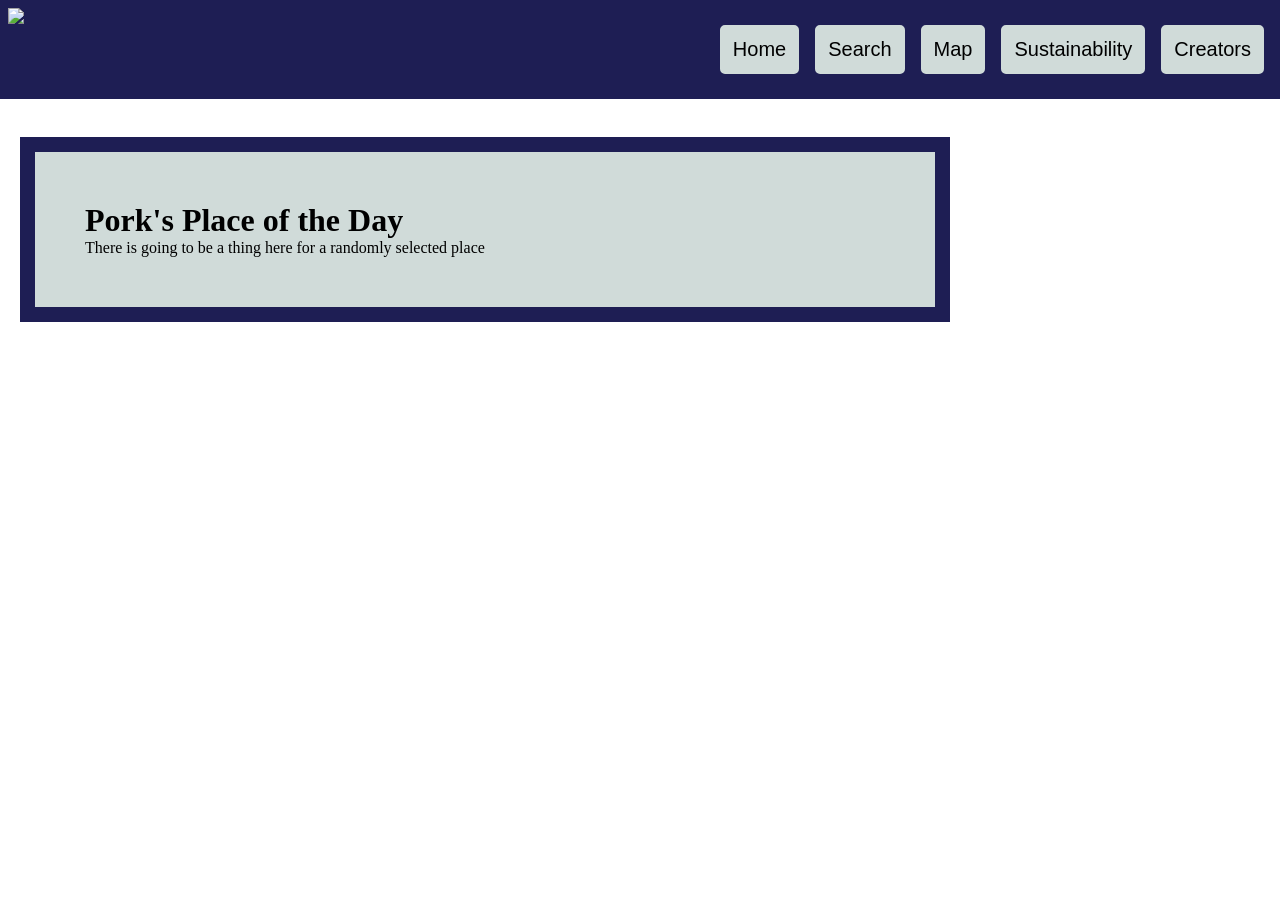
==== index.html @ 771a07e9 "nav bar" ====
<!DOCTYPE html>
<html>
<head>
  <meta charset="utf-8">
  <meta name="viewport" content="width=device-width">
  <title >Pork's Places</title>
  <link href="style.css" rel="stylesheet" type="text/css"/>
  <script src="script.js"></script>
</head>
<body>
  <nav class="nav">
    <a href="index.html" class="logoContainer"><img src="logo.png" class="logo"></a>
    <button class="navButton"><a href="index.html" class="navLinks">Home</a></button>
    <button class="navButton"><a href="search.html" class="navLinks">Search</a></button>
    <button class="navButton"><a href="map.html" class="navLinks">Map</a></button>
    <button class="navButton"><a href="sustainability.html" class="navLinks">Sustainability</a></button>
    <button class="navButton"><a href="creators.html" class="navLinks">Creators</a></button>
  </nav><br>
  
  <div class="placeOfDay">
    <h1>Pork's Place of the Day</h1>
  
    <p>There is going to be a thing here for a randomly selected place</p>
  
  </div>
   
</body>
</html>
---- style.css ----
* {
    margin: 0;
    padding: 0;
    
}

body {
    background-image: url(Background.png);
    background-repeat: no-repeat;
    background-size: cover;
    background-attachment: fixed;
}

a {
    text-decoration: none;
    color: black;
}

button:hover {
    cursor: pointer;
}

.placeOfDay {
    background-color: #D0DBD9;
    width: 800px;
    border: 15px solid #1E1E54;
    padding: 50px;
    margin: 20px;
}
  
.nav {
    display: flex;
    justify-content: flex-end;
    background-color: #1E1E54;
    padding-right: 8px;
}
  
.navButton {
    font-size: 20px;
    background-color: #d0dbd9;
    margin-left: 8px;
    margin-right: 8px;
    border: 3px solid #d0dbd9;
    border-radius: 5px;
    margin-top: 25px;
    margin-bottom: 25px;
    padding: 10px;
}
  
.navButton:hover {
    transform: scale(1.15);
}
  
.logo {
    height: 100px;
    position: absolute;
    top: 8px;
    left: 8px;
}
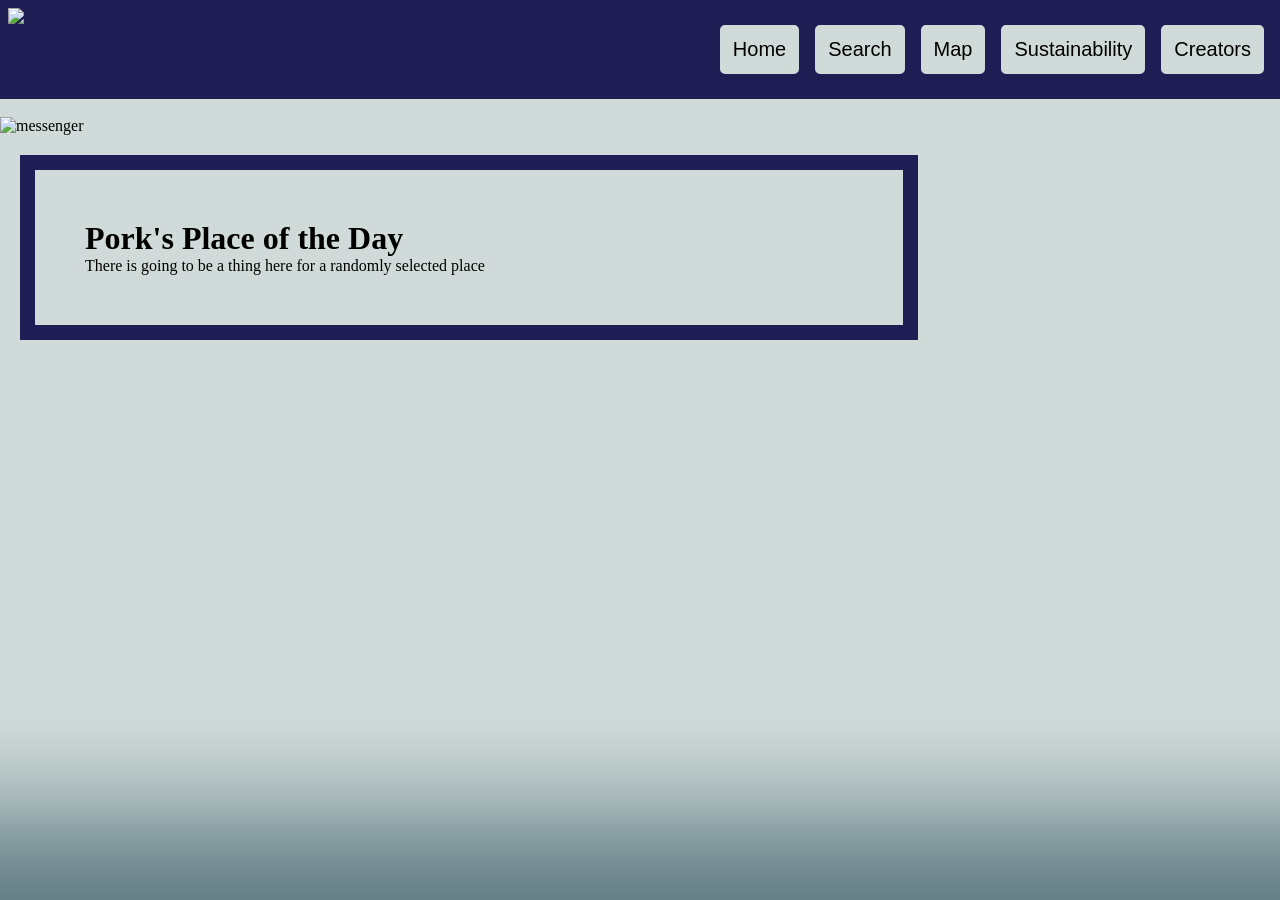
==== commit d9cd94f9: "updates" ====
--- a/index.html
+++ b/index.html
@@ -7,6 +7,7 @@
   <link href="style.css" rel="stylesheet" type="text/css"/>
   <script src="script.js"></script>
 </head>
+
 <body>
   <nav class="nav">
     <a href="index.html" class="logoContainer"><img src="logo.png" class="logo"></a>
@@ -15,14 +16,17 @@
     <button class="navButton"><a href="map.html" class="navLinks">Map</a></button>
     <button class="navButton"><a href="sustainability.html" class="navLinks">Sustainability</a></button>
     <button class="navButton"><a href="creators.html" class="navLinks">Creators</a></button>
-  </nav><br>
+  </nav><br> 
   
+  <div class="placeMessageContainer">
+    <img src="images/JohnPorkerNoBackground.png" alt="messenger">
   <div class="placeOfDay">
     <h1>Pork's Place of the Day</h1>
   
     <p>There is going to be a thing here for a randomly selected place</p>
   
   </div>
+</div>
    
 </body>
 </html>
--- a/style.css
+++ b/style.css
@@ -5,7 +5,7 @@
 }
 
 body {
-    background-image: url(Background.png);
+    background-image: url("images/Background.png");
     background-repeat: no-repeat;
     background-size: cover;
     background-attachment: fixed;
@@ -21,11 +21,20 @@
 }
 
 .placeOfDay {
+    margin: auto;
     background-color: #D0DBD9;
-    width: 800px;
+    width: 60%;
     border: 15px solid #1E1E54;
     padding: 50px;
     margin: 20px;
+}
+
+.placeOfDayImage {
+    
+}
+
+.placeMessageContainer {
+    
 }
   
 .nav {
@@ -57,3 +66,25 @@
     top: 8px;
     left: 8px;
 }
+
+.imgBorder {
+    border: 1px solid #ddd;
+    border-radius: 4px;
+    padding: 5px;
+    width: 200px;
+    height: 200px;
+}
+
+.row {
+    display: flex;
+}
+
+.column {
+    flex: 50.33%;
+    padding: 5px;
+    text-align: center;
+}
+
+.para {
+    padding: 5px;
+}
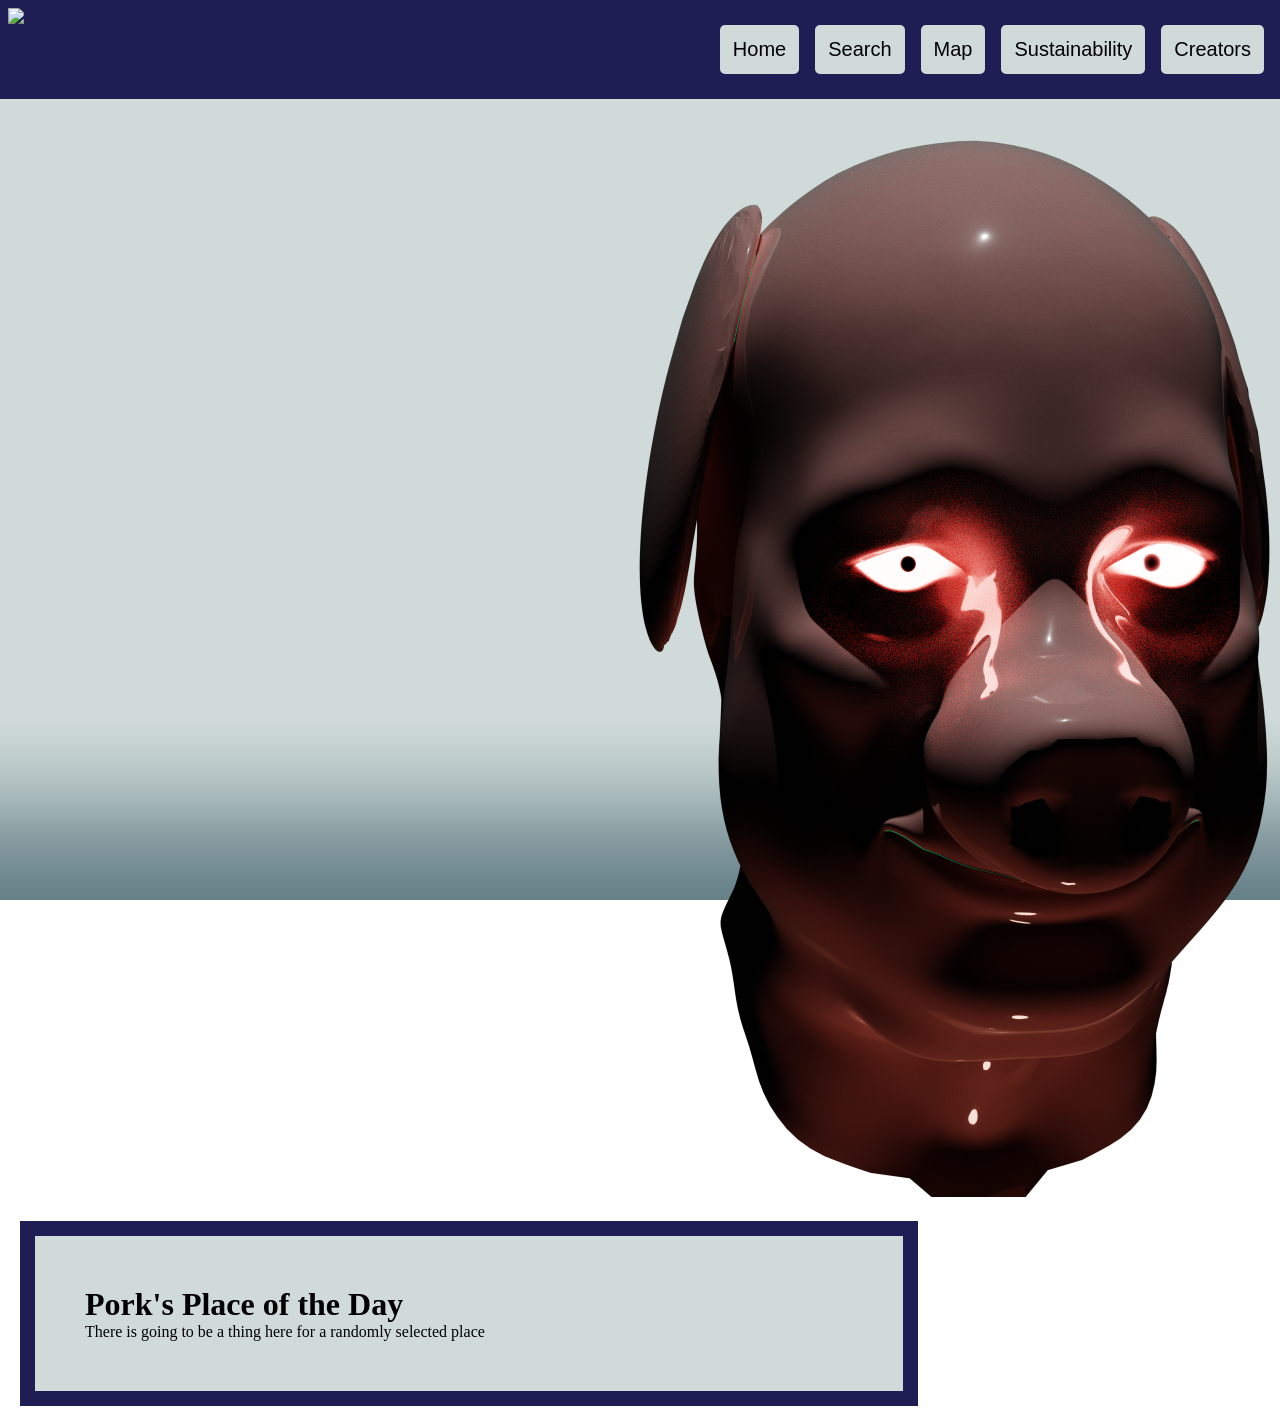
==== commit 753878a4: "map working" ====
--- a/index.html
+++ b/index.html
@@ -19,14 +19,14 @@
   </nav><br> 
   
   <div class="placeMessageContainer">
-    <img src="images/JohnPorkerNoBackground.png" alt="messenger">
+    <img src="images/john.png" alt="messenger">
+  </div>
   <div class="placeOfDay">
     <h1>Pork's Place of the Day</h1>
   
     <p>There is going to be a thing here for a randomly selected place</p>
   
   </div>
-</div>
    
 </body>
 </html>
--- a/style.css
+++ b/style.css
@@ -55,7 +55,17 @@
     margin-bottom: 25px;
     padding: 10px;
 }
-  
+.searchButton { 
+    font-size: 20px; 
+    background-color: aliceblue;
+    margin-left: 8px;
+    margin-right: 8px;
+    border: 3px solid #d0dbd9;
+    border-radius: 5px;
+    margin-top: 25px;
+    margin-bottom: 25px;
+    padding: 10px;
+} 
 .navButton:hover {
     transform: scale(1.15);
 }
@@ -65,6 +75,16 @@
     position: absolute;
     top: 8px;
     left: 8px;
+}
+
+.mapheader {
+    text-align: center;
+    margin: 10px;
+}
+
+#map {
+    height: 100%;
+    border: 30px #1E1E54;
 }
 
 .imgBorder {
@@ -81,10 +101,33 @@
 
 .column {
     flex: 50.33%;
-    padding: 5px;
+    padding: 15px;
     text-align: center;
 }
 
 .para {
-    padding: 5px;
-}+    padding: 15px;
+}
+
+.mapLinks {
+    text-decoration: underline;
+}
+
+.mapPage {
+    height: 400px;
+    width: 800px;
+    margin: 0;
+    padding: 0;
+    display: block;
+    margin-left: auto;
+    margin-right: auto;
+}
+
+.person {
+    display: block;
+    margin-left: auto;
+    margin-right: auto;
+    margin-bottom: 1%;
+    width: 90%;
+    padding-top: 4.5%;
+}
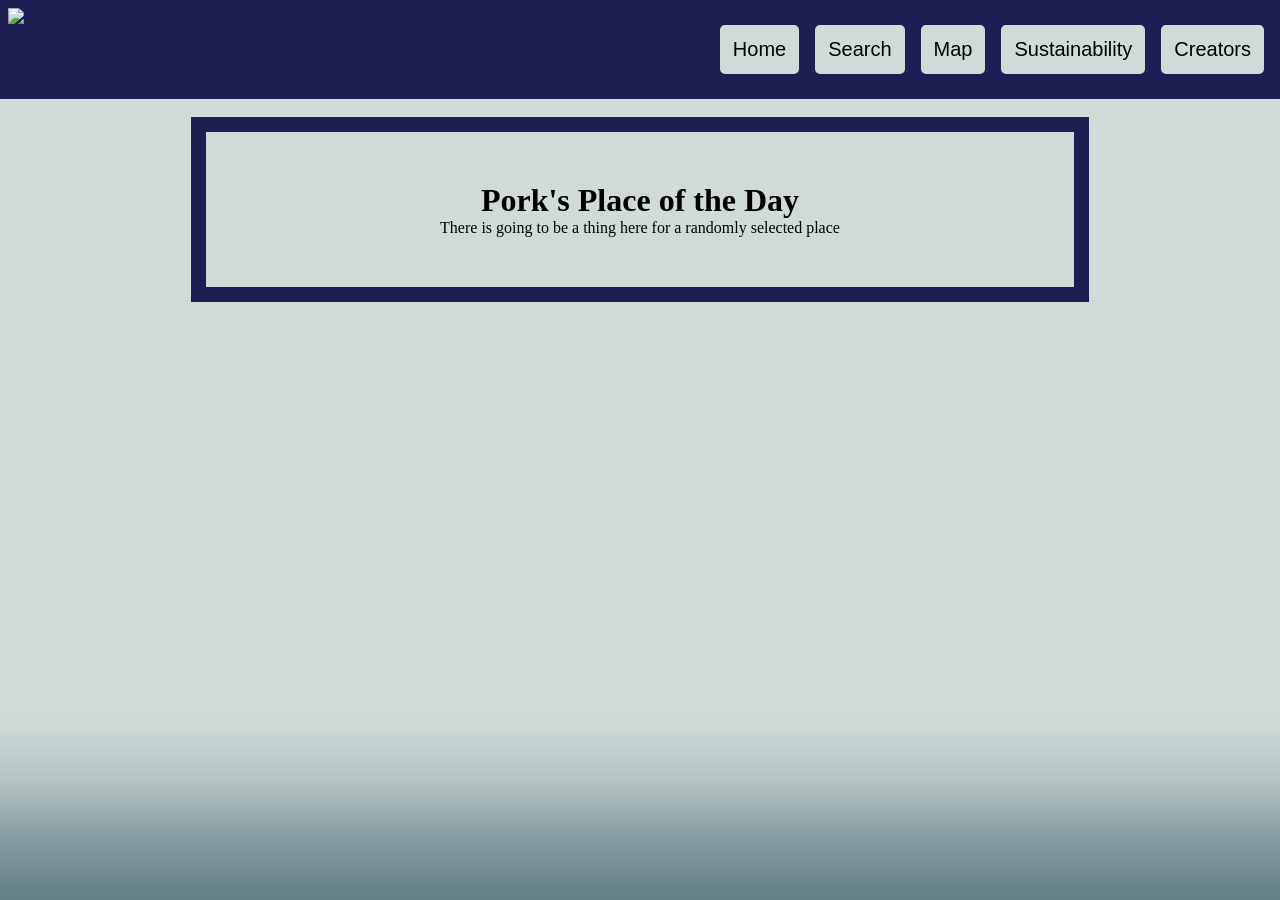
==== commit ce8a1a9f: "updates" ====
--- a/index.html
+++ b/index.html
@@ -16,16 +16,13 @@
     <button class="navButton"><a href="map.html" class="navLinks">Map</a></button>
     <button class="navButton"><a href="sustainability.html" class="navLinks">Sustainability</a></button>
     <button class="navButton"><a href="creators.html" class="navLinks">Creators</a></button>
-  </nav><br> 
+  </nav><br>
+
+  <!-- <img src="images/john.png" alt="messenger"> -->
   
-  <div class="placeMessageContainer">
-    <img src="images/john.png" alt="messenger">
-  </div>
   <div class="placeOfDay">
     <h1>Pork's Place of the Day</h1>
-  
     <p>There is going to be a thing here for a randomly selected place</p>
-  
   </div>
    
 </body>
--- a/style.css
+++ b/style.css
@@ -26,15 +26,7 @@
     width: 60%;
     border: 15px solid #1E1E54;
     padding: 50px;
-    margin: 20px;
-}
-
-.placeOfDayImage {
-    
-}
-
-.placeMessageContainer {
-    
+    text-align: center;
 }
   
 .nav {
@@ -109,12 +101,20 @@
     padding: 15px;
 }
 
+.mapLocations {
+    font-size: 20px;
+}
+
+.mapTexts {
+    font-size: 12px;
+}
+
 .mapLinks {
     text-decoration: underline;
 }
 
 .mapPage {
-    height: 400px;
+    height: 500px;
     width: 800px;
     margin: 0;
     padding: 0;
@@ -128,6 +128,6 @@
     margin-left: auto;
     margin-right: auto;
     margin-bottom: 1%;
-    width: 90%;
+    width: 300px;
     padding-top: 4.5%;
 }
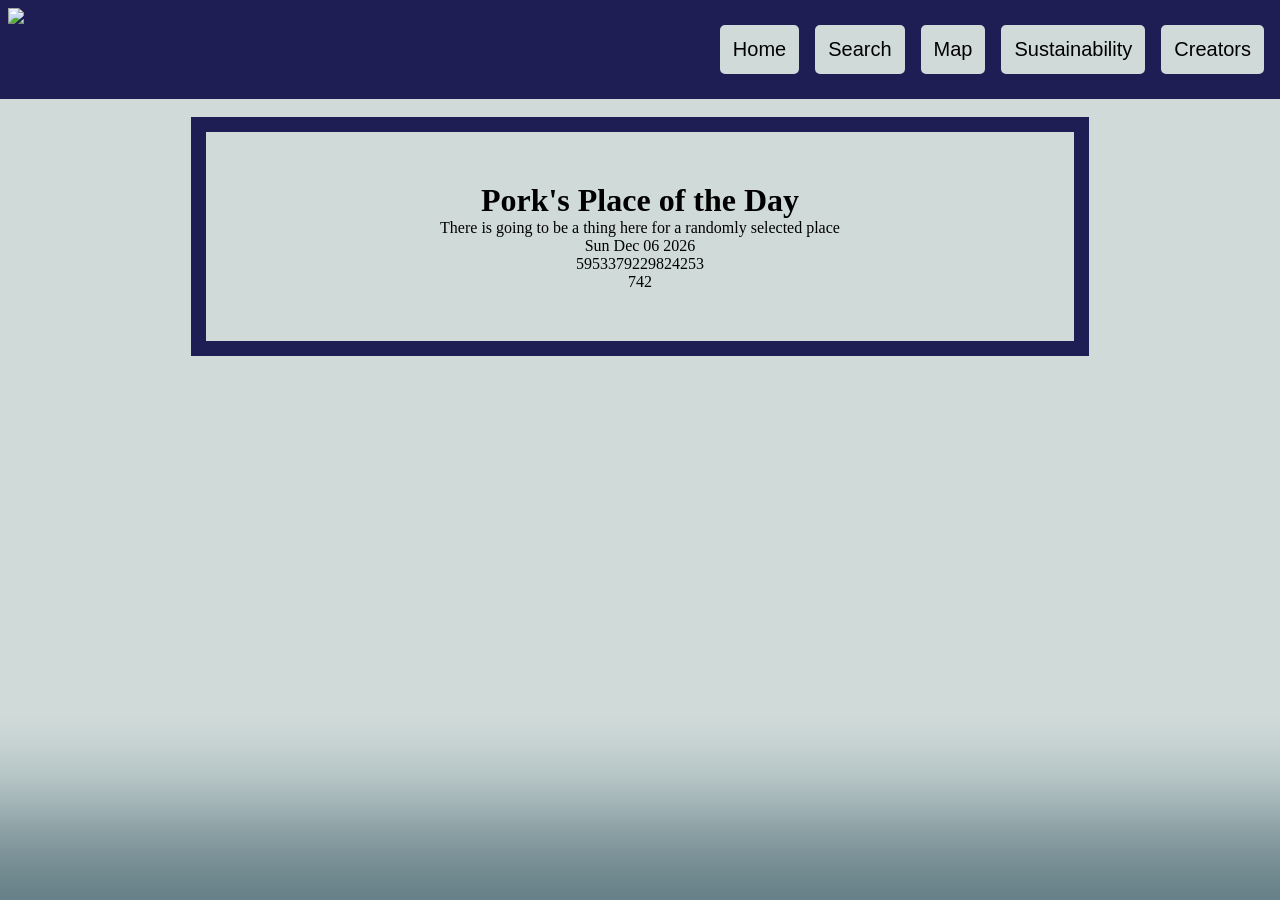
==== commit ab2ec478: "added date based seed generation" ====
--- a/index.html
+++ b/index.html
@@ -23,7 +23,33 @@
   <div class="placeOfDay">
     <h1>Pork's Place of the Day</h1>
     <p>There is going to be a thing here for a randomly selected place</p>
+    <p id="date"></p>
+    <p id="initialSeed"></p>
+    <p id="finalSeed"></p>
   </div>
+
+  <script>
+    var date = new Date();
+    date = date.toDateString();
+    document.getElementById("date").innerHTML = date;
+    var seed = 0;
+    for(let i = 0; i < date.length; i++){
+      var charCode = date.charCodeAt(i);
+      if(charCode > 0 && charCode > 0)
+      {
+      seed = seed + date.charCodeAt(i) * Math.pow(10, i);
+      }
+      else {
+        seed = charCodeAt(0);
+      }
+    }
+    document.getElementById("initialSeed").innerHTML = seed;
+    var modulus = 9471;
+    var multiplier = 507;
+    var increment = 4373;
+    seed = (seed * multiplier + increment) % modulus;
+    document.getElementById("finalSeed").innerHTML = seed;
+  </script>
    
 </body>
 </html>
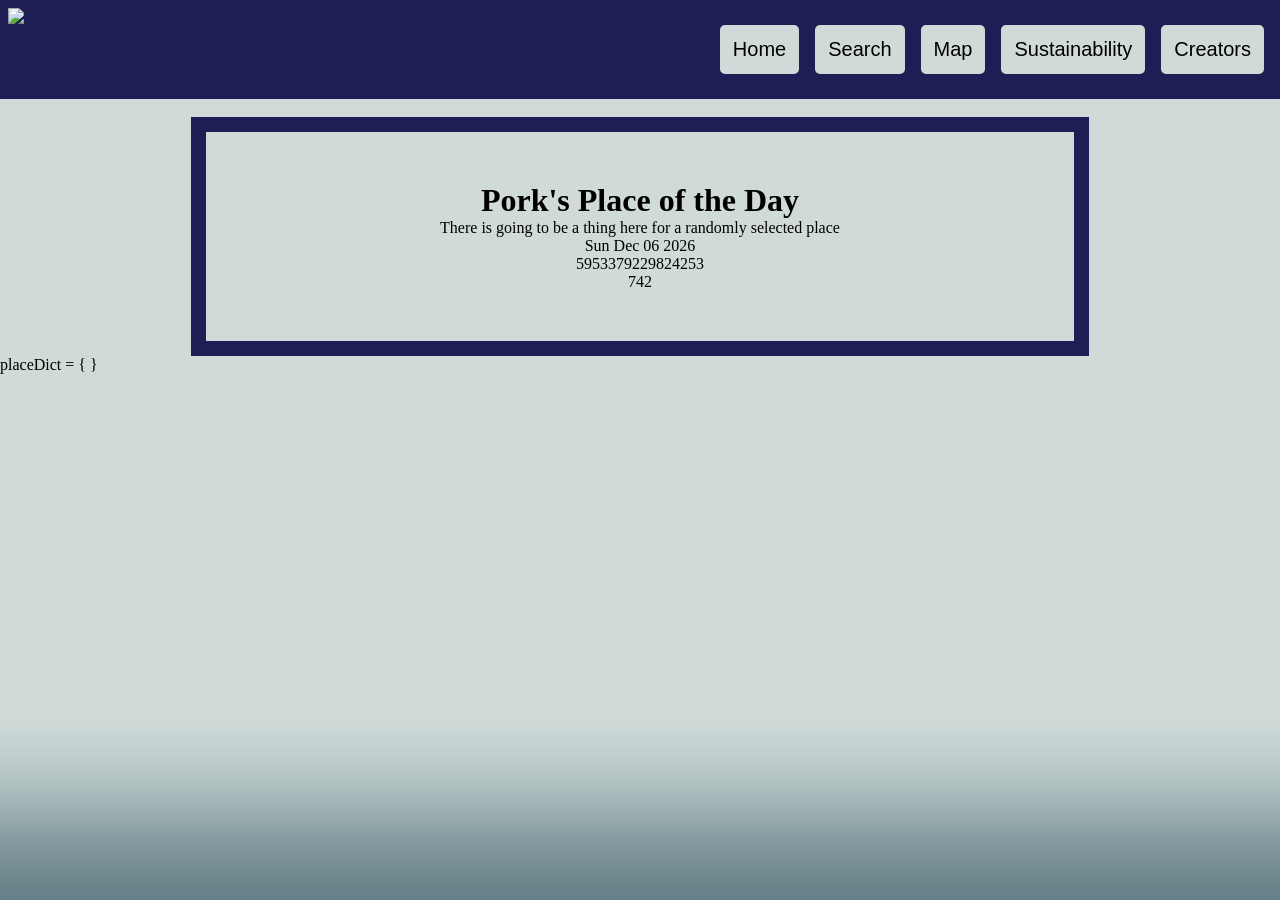
==== commit b58ddb52: "litterally nothing" ====
--- a/index.html
+++ b/index.html
@@ -26,8 +26,13 @@
     <p id="date"></p>
     <p id="initialSeed"></p>
     <p id="finalSeed"></p>
+    <pre id="fileContents"></pre>
   </div>
 
+  <py-script>
+    placeDict = {
+    }
+  </py-script>
   <script>
     var date = new Date();
     date = date.toDateString();
@@ -49,6 +54,16 @@
     var increment = 4373;
     seed = (seed * multiplier + increment) % modulus;
     document.getElementById("finalSeed").innerHTML = seed;
+
+    var readFile = new FileReader("destinations.txt");
+    var fileText = "";
+    readFile.onLoad=function()
+    {
+      fileText = readFile.result;
+    }
+    
+    document.getElementById("fileContents").innerHTML = fileText;
+    
   </script>
    
 </body>
